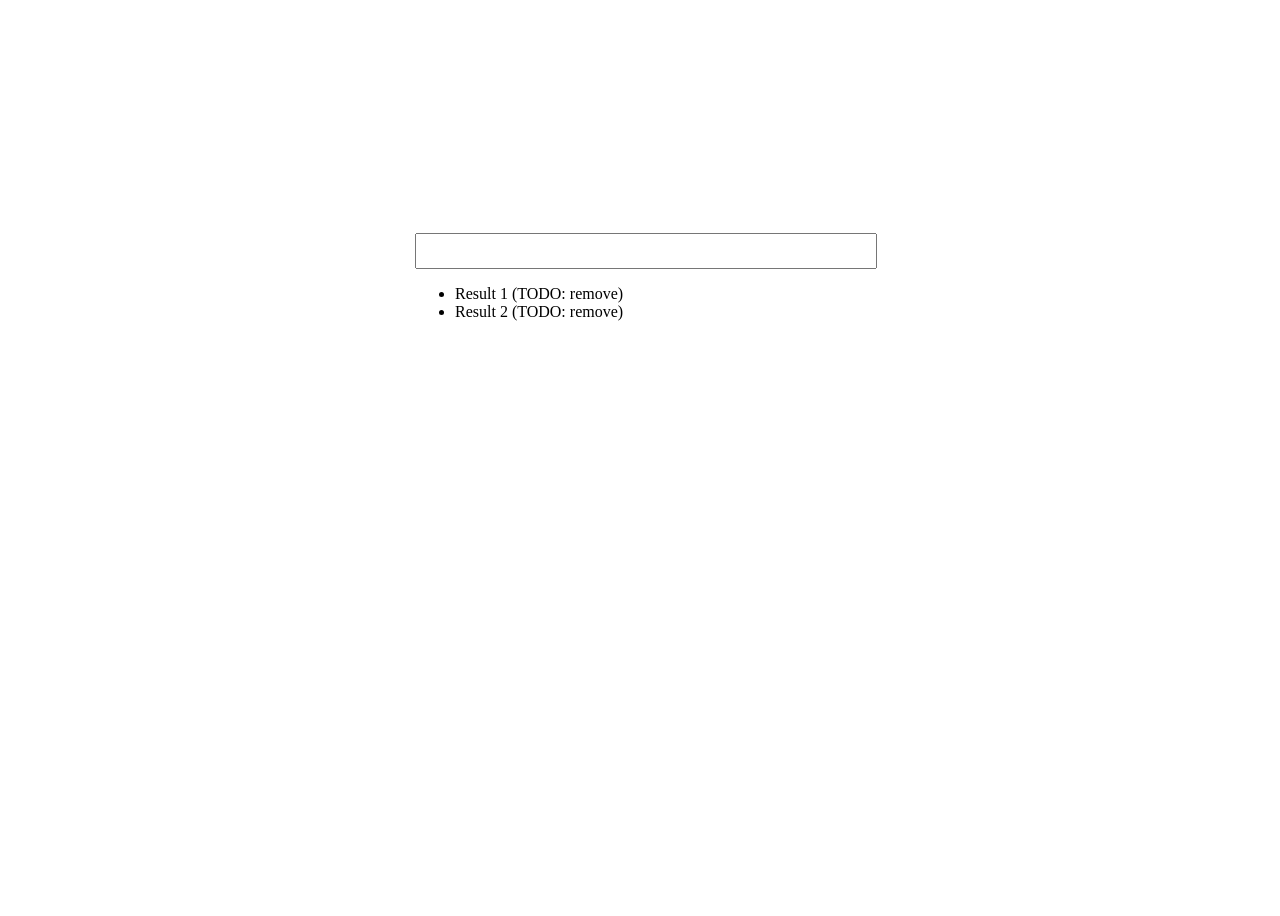
==== 02-AJAX-Autocomplete/index.html @ d3cae34a "new folder" ====
<!DOCTYPE html>
<html>
<head>
  <title>AJAX Autocomplete ⚡️</title>
  <meta charset="utf-8">
  <link rel="shortcut icon" href="data:image/x-icon;" type="image/x-icon">
  <link rel="stylesheet" href="style.css">
</head>
<body>

  <div id="container">
    <input type="text" id="search">
    <ul id="results">
      <li>Result 1 (TODO: remove)</li>
      <li>Result 2 (TODO: remove)</li>
    </ul>
  </div>

  <script src="lib/index.js"></script>
</body>
</html>
---- 02-AJAX-Autocomplete/style.css ----
body {
  display: flex;
  height: 100vh;
  justify-content: center;
  align-items: center;
}

#container {
  height: 50vh;
  width: 50vh;
}

#container input {
  width: 100%;
  height: 32px;
  line-height: 32px;
  font-size: 24px;
  padding: 0 4px;
}
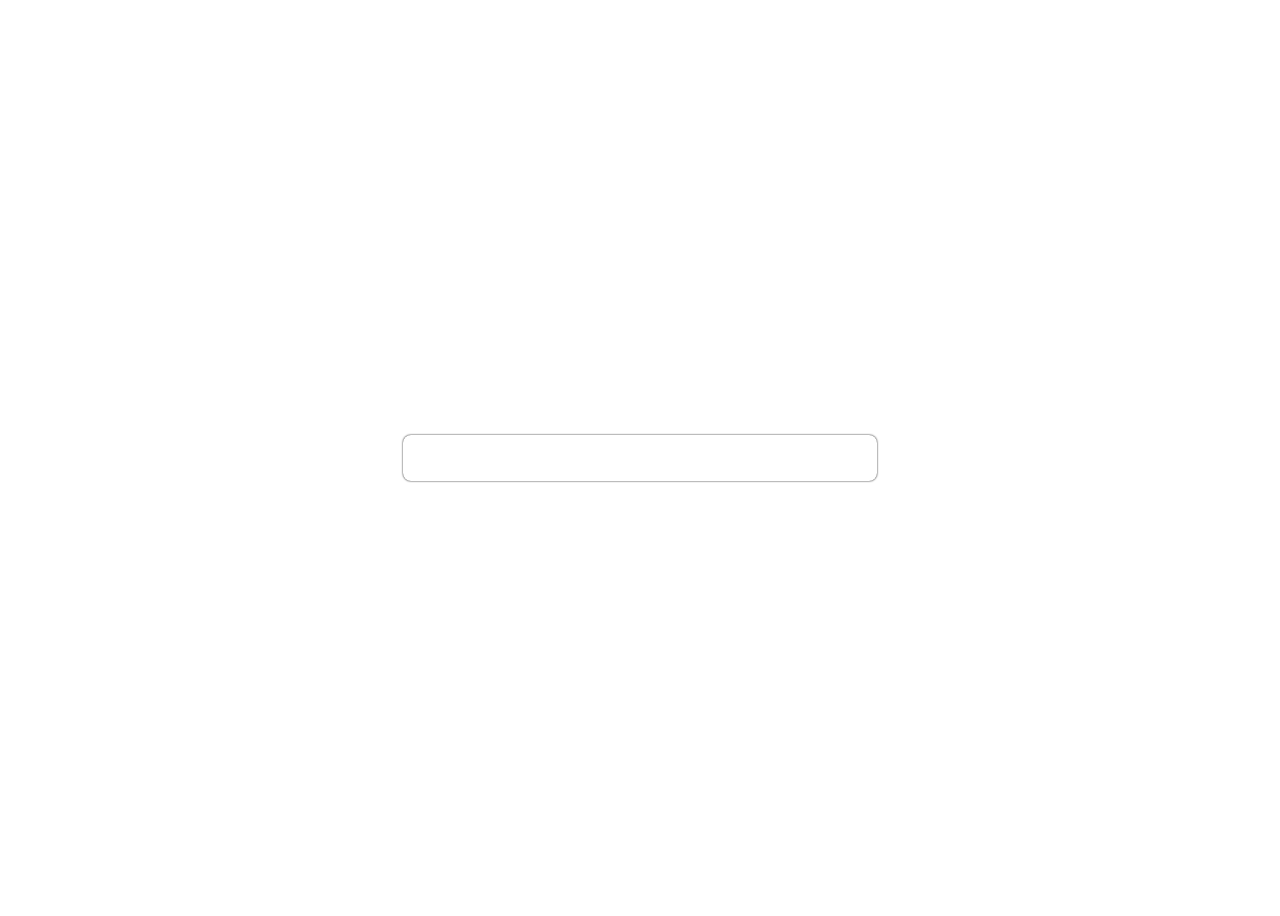
==== commit 4e750087: "styling the input box" ====
--- a/02-AJAX-Autocomplete/index.html
+++ b/02-AJAX-Autocomplete/index.html
@@ -11,8 +11,6 @@
   <div id="container">
     <input type="text" id="search">
     <ul id="results">
-      <li>Result 1 (TODO: remove)</li>
-      <li>Result 2 (TODO: remove)</li>
     </ul>
   </div>
 
--- a/02-AJAX-Autocomplete/style.css
+++ b/02-AJAX-Autocomplete/style.css
@@ -6,14 +6,23 @@
 }
 
 #container {
-  height: 50vh;
+  width: 50vh;
+  box-shadow: 0px 0px 2px;
+  border-radius: 8px;
+  padding: 12px;
+  padding-bottom: 0px;
+}
+
+#container input {
+  outline: none;
+  border: none;
   width: 50vh;
 }
 
-#container input {
+
+#results {
+  list-style: none;
   width: 100%;
-  height: 32px;
-  line-height: 32px;
-  font-size: 24px;
-  padding: 0 4px;
+  padding: 0px;
+  width: 50vh;
 }
